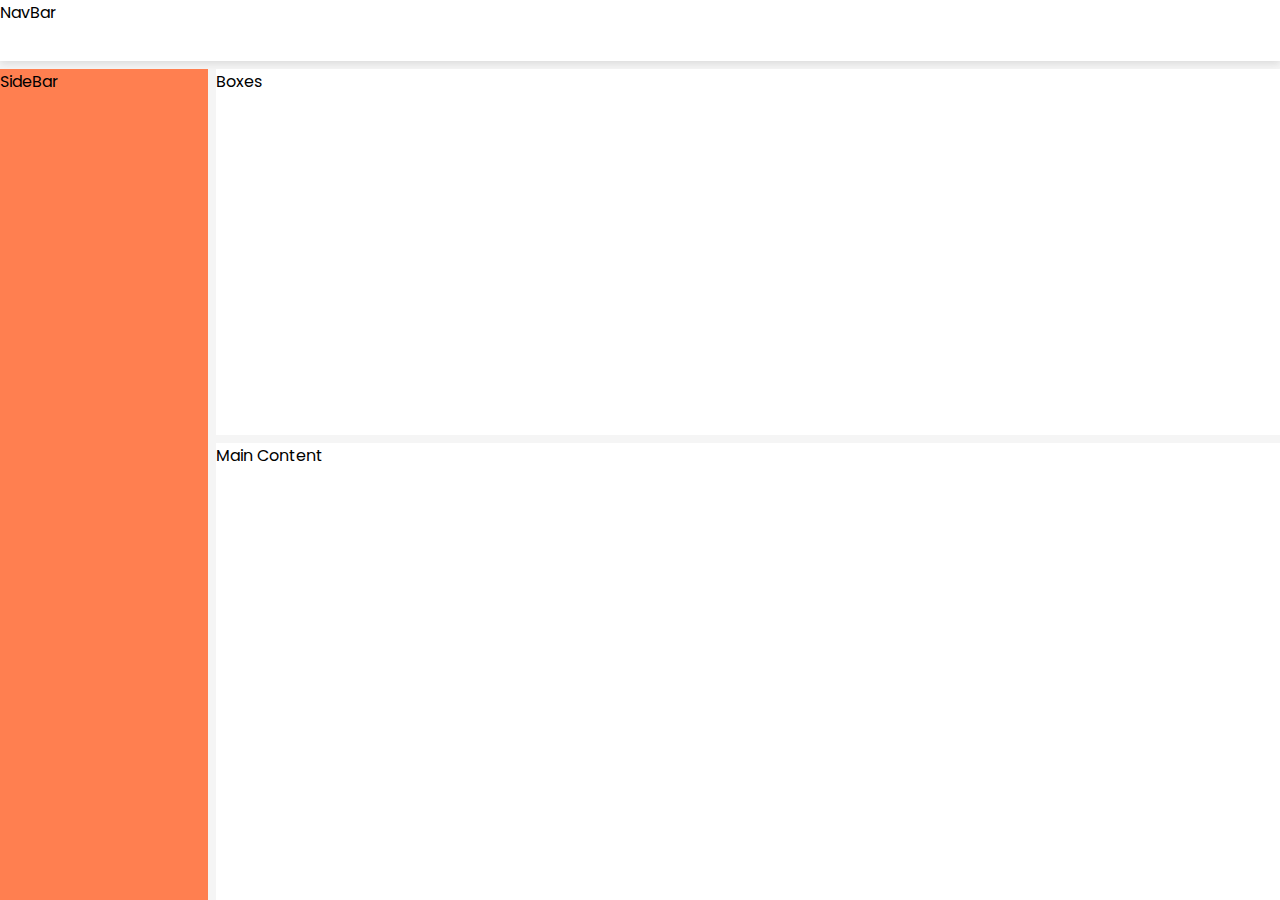
==== Dashboard/dashboard.html @ 308a91c3 "Add Dashboard" ====
<!DOCTYPE html>
<html lang="en">
<head>
    <meta charset="UTF-8">
    <meta http-equiv="X-UA-Compatible" content="IE=edge">
    <meta name="viewport" content="width=device-width, initial-scale=1.0">
    <title>Tesfa | Overview</title>
    <link rel="stylesheet" href="/Dashboard/dashboard.css">
</head>
<body>
    <div class="container">
        <nav>NavBar</nav>
        <aside>SideBar</aside>
        <div class="stats">Boxes</div>
        <main>Main Content</main>
    </div>
</body>
</html>
---- Dashboard/dashboard.css ----
@import url('https://fonts.googleapis.com/css2?family=Poppins:wght@400;700&display=swap');

:root{
    /* Colors*/
    --backgroundWhite: whitesmoke;
    --fontColor1: coral;
    --fontColor2: white;
    --fontColor3: dimgray;
    --fontColor4: red;
    --fontColor5: green;
    --fontColor6: yellow;
    /* Buttons */
    --buttonColor1: coral;
    --buttonColor2: #ffa280e3;
    --buttonColor: White;

    /* Shadows */
    --buttonShow:rgba(99, 99, 99, 0.2) 0px 2px 8px 0px;
   
    /* Profile icon */
    --borderRadius: width:40px, height: 40px, 'border-radius': 50%;

    /* FONT_SIZE */
    --fontSize-button: 15px;
    --fontSize-head: 25px;
    --fontSize-label: 18px;
}

*{
    font-family: 'Poppins', sans-serif;
    box-sizing: border-box;

    margin: 0;
    padding: 0;
}

body{
    background-color: var(--backgroundWhite);
}

nav{
    background-color: white;
    box-shadow: var(--buttonShow);
    grid-area: nav;
}

aside{
    background-color: coral;
    grid-area: side;
}

.stats{
    background-color: white;
    grid-area: box;
}

main{
    background-color: white;
    grid-area: main;
}

.container{
    display: grid;
    grid-template-columns: 0.8fr 1fr 1fr 1fr 1fr;
    grid-template-rows: 0.2fr 1.2fr 1.5fr;
    grid-template-areas: 
    'nav nav nav nav nav'
    'side box box box box'
    'side main main main main'
    ;
    gap: 0.5rem;
    height: 100vh;
}
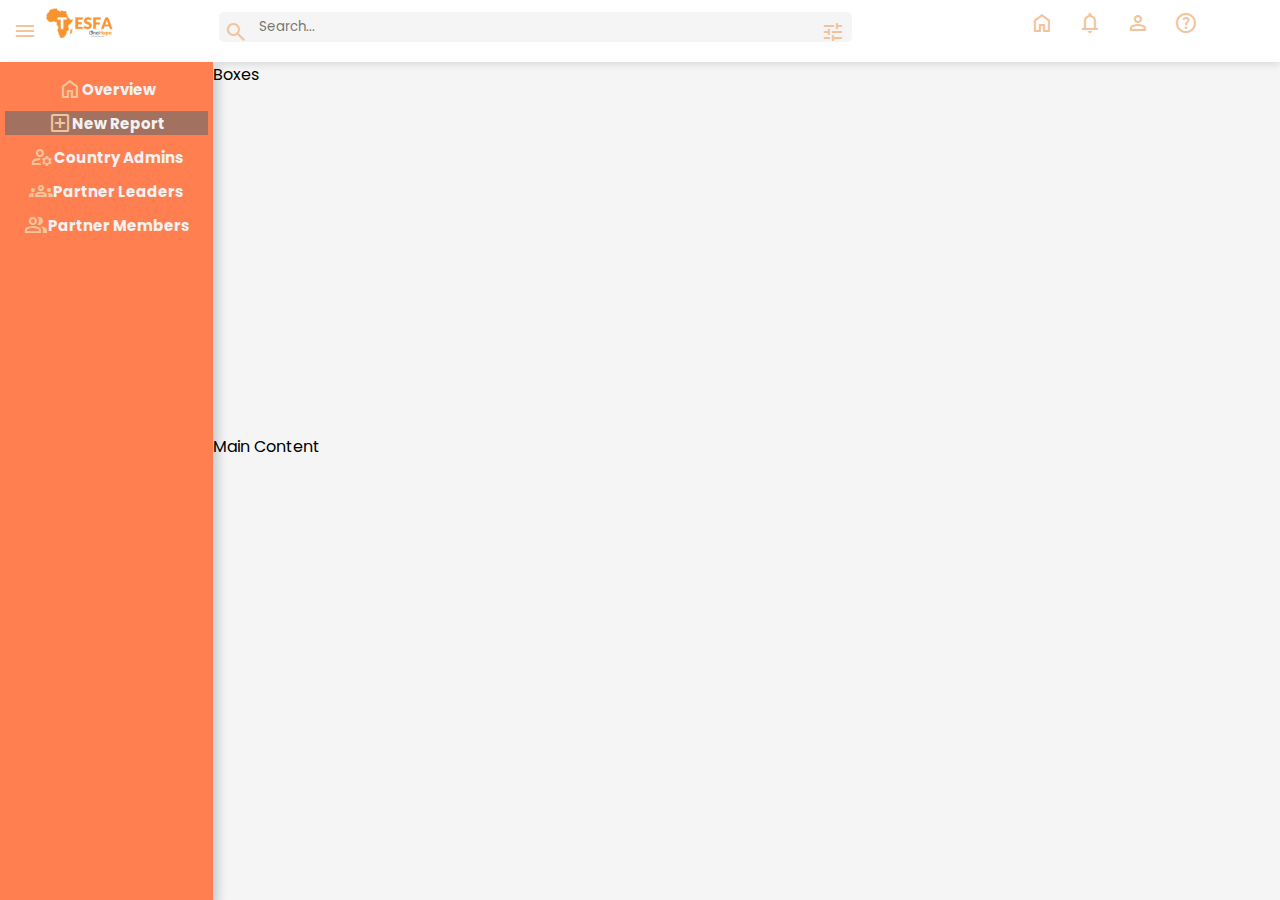
==== commit c293be2f: "Finish login, reset password, request reset, done some few css in Dashboard's navbar and grid stylin" ====
--- a/Dashboard/dashboard.html
+++ b/Dashboard/dashboard.html
@@ -6,11 +6,66 @@
     <meta name="viewport" content="width=device-width, initial-scale=1.0">
     <title>Tesfa | Overview</title>
     <link rel="stylesheet" href="/Dashboard/dashboard.css">
+    <link rel="stylesheet" href="https://fonts.googleapis.com/css2?family=Material+Symbols+Outlined:opsz,wght,FILL,GRAD@20..48,100..700,0..1,-50..200" />
 </head>
 <body>
     <div class="container">
-        <nav>NavBar</nav>
-        <aside>SideBar</aside>
+        <nav>
+            <div class="nav-container">
+
+                <div class="logo-site">
+                    <span class="material-symbols-outlined">menu</span>
+                    <img src="/src/logo-1.png" alt="header logo" width="80">
+                </div>
+
+                <div class="search">
+                    <span id="lens" class="material-symbols-outlined">search</span>
+                    <input type="search" name="search" id="search" placeholder="Search...">
+                    <span id='tweaks'class="material-symbols-outlined">tune</span>
+                </div>
+
+                <div class="head-links">
+                   <a href="#" class="material-symbols-outlined">home</a>
+                   <a href="#" class="material-symbols-outlined">notifications</a> 
+                   <a href="#" class="material-symbols-outlined">person</a> 
+                   <a href="#" class="material-symbols-outlined">help</a> 
+                </div>
+
+            </div>
+        </nav>
+
+        <aside>
+
+        <div class="sd home">
+        <span class="material-symbols-outlined">home</span>
+        <h3>Overview</h3>
+        </div>
+
+        <div class="sd add">
+            <span class="material-symbols-outlined">add_box</span>
+            <h3>New Report</h3>
+        </div>
+
+        <div class="sd user">
+            
+            <div class="sd">
+            <span class="material-symbols-outlined">manage_accounts</span>
+            <h3>Country Admins</h3>
+            </div>
+
+            <div class="sd">
+                <span class="material-symbols-outlined">groups</span>
+                <h3>Partner Leaders</h3>
+            </div>
+
+            <div class="sd">
+                <span class="material-symbols-outlined">group</span>
+                <h3>Partner Members</h3>
+            </div>
+        </div>
+
+        
+        </aside>
         <div class="stats">Boxes</div>
         <main>Main Content</main>
     </div>
--- a/Dashboard/dashboard.css
+++ b/Dashboard/dashboard.css
@@ -2,8 +2,10 @@
 
 :root{
     /* Colors*/
-    --backgroundWhite: whitesmoke;
-    --fontColor1: coral;
+    --background1: #F2F2F2;
+    --background2:#F2C49B;
+    --background3: #F28B30;
+    --fontColor1: #F28b30;
     --fontColor2: white;
     --fontColor3: dimgray;
     --fontColor4: red;
@@ -42,20 +44,103 @@
     background-color: white;
     box-shadow: var(--buttonShow);
     grid-area: nav;
+    padding: 3px;
+}
+.nav-container{
+    display: grid;
+    grid-template-columns: 0.8fr 1fr 1fr 1fr 1fr;
+    grid-template-rows: 1fr;
+    grid-template-areas: 'logo srch srch srch prof';
+    gap: 10px;
+    
+    align-items: center;
+}
+
+.logo-site{
+    grid-area: logo;
+    margin: 0 10px;
+}
+
+.search{
+    grid-area: srch;
+}
+
+.head-links{
+    grid-area: prof;
+}
+
+.material-symbols-outlined{
+    color:var(--background2);
+}
+
+a{
+    text-decoration: none;
+    margin: 0 10px;
+}
+
+input[name ='search']{
+    width: 80%;
+    height: 30px;
+    padding-left: 40px;
+    outline: 0;
+    background-color: whitesmoke;
+    border: none;
+    border-radius: 5px;
+}
+
+#lens, #tweaks{
+    display: inline;
+    position: absolute;
+    top: 2.2%;
+}
+
+#lens{
+    left:17.5%;
+}
+
+#tweaks{
+right:34%;
 }
 
 aside{
     background-color: coral;
     grid-area: side;
+    box-shadow: -5px -5px 9px rgba(255,255,255,0.45), 5px 5px 9px rgba(94,104,121,0.3);
+
+    display: block;
+    justify-content: center;
+    padding: 5px;
+}
+
+h3{
+    color: #F2F2F2;
+    font-size: 15px;
+    text-align: left;
+}
+
+.sd{
+    display: flex;
+    justify-content: center;
+    align-items: center;
+    width: 100%;
+
+    margin: 10px auto;
+}
+
+.add{
+    background-color:hwb(0 41% 59% / 0.61);
+}
+
+.user{
+    display: block;
+    width: 100%;
 }
 
 .stats{
-    background-color: white;
     grid-area: box;
 }
 
 main{
-    background-color: white;
     grid-area: main;
 }
 
@@ -66,8 +151,7 @@
     grid-template-areas: 
     'nav nav nav nav nav'
     'side box box box box'
-    'side main main main main'
-    ;
-    gap: 0.5rem;
+    'side main main main main';
     height: 100vh;
-}+    background-color: whitesmoke;
+}
